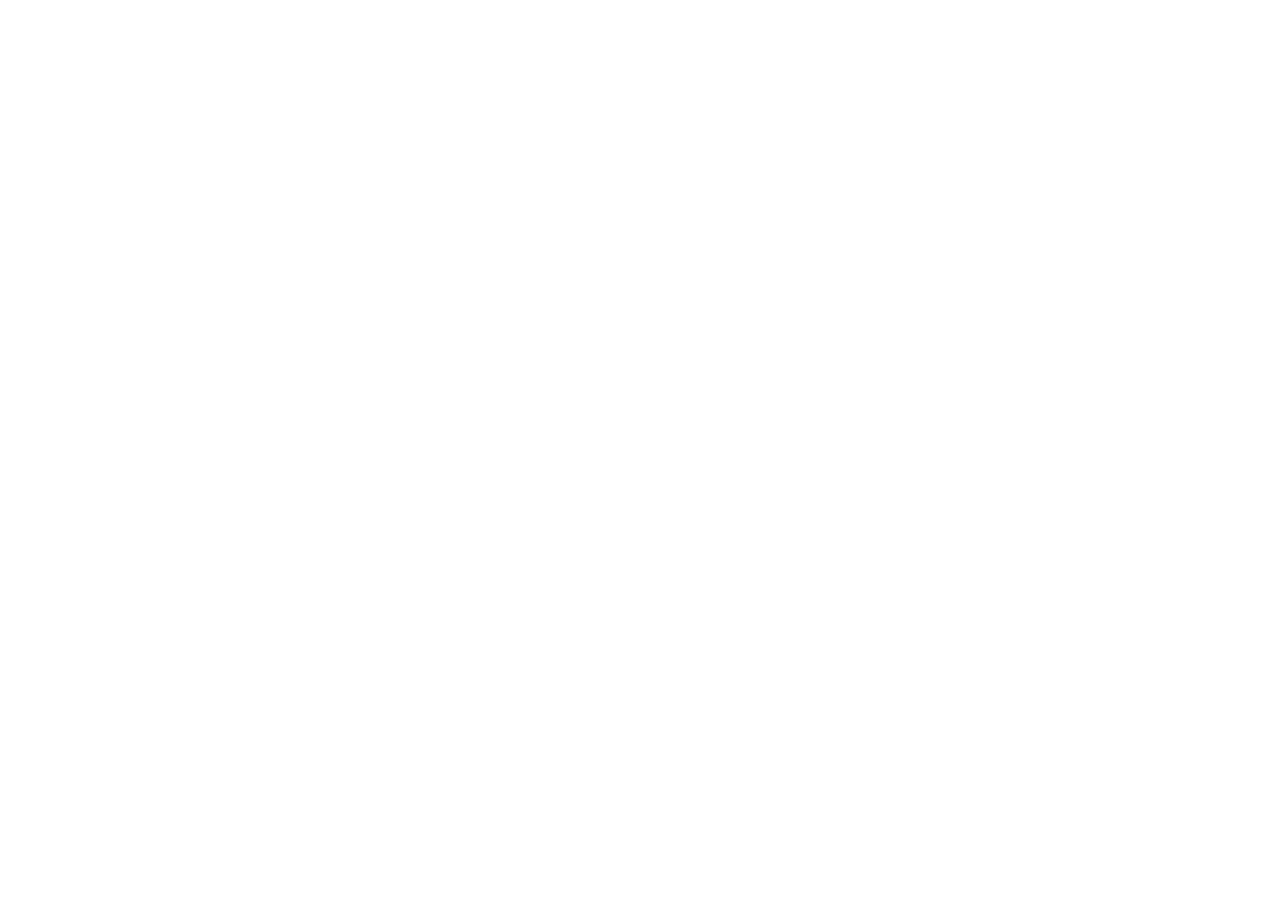
==== css3-features/cricket.html @ 0de85712 "first commit" ====
<!DOCTYPE html>
<html lang="en">
<head>
    <meta charset="UTF-8">
    <meta name="viewport" content="width=device-width, initial-scale=1.0">
    <title>Cricket height</title>
</head>
<body>
    <div class="field">
        <img src="" alt="" class="bat">
    </div>
</body>
</html>
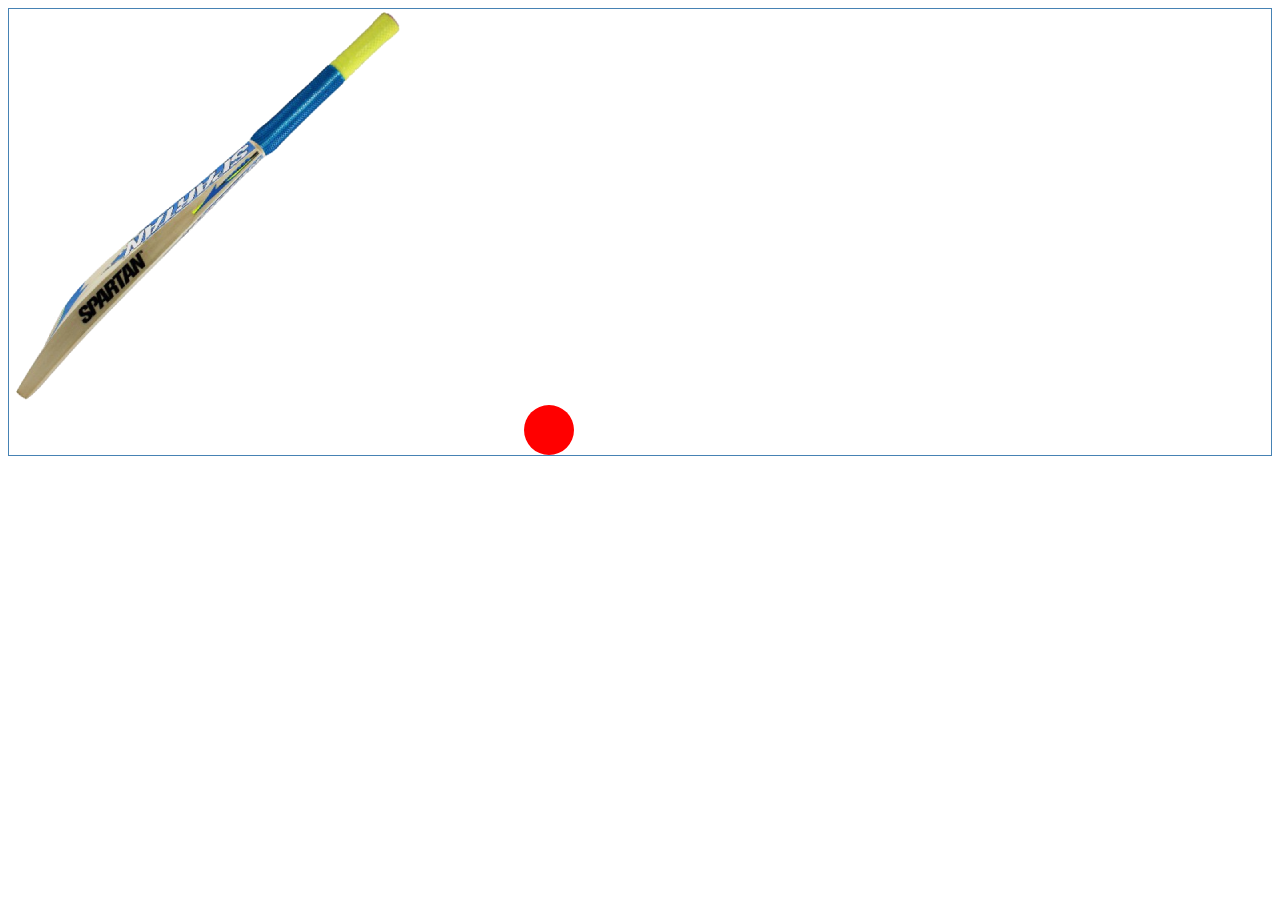
==== commit 4f9a1a08: "cricket.html file e ball uira gelo transform, translate, transition er maddhome." ====
--- a/css3-features/cricket.html
+++ b/css3-features/cricket.html
@@ -4,10 +4,38 @@
     <meta charset="UTF-8">
     <meta name="viewport" content="width=device-width, initial-scale=1.0">
     <title>Cricket height</title>
+    <style>
+        .field{
+            border: 1px solid steelblue;
+        }
+        .bat{
+            transition: transform 0.1s;
+        }
+        .ball{
+            height: 50px;
+            width: 50px;
+            border-radius: 50%;
+            background-color: red;
+            position: relative;
+            left: 515px;
+            transition: transform 1s ease-out 0.2s;
+        }
+        .field:hover .bat{
+            transform: rotate(-60deg);
+            transform-origin: top right;
+        }
+    
+        .field:hover .ball{
+            transform: translate(790px, -500px);
+        }
+    </style>
 </head>
 <body>
     <div class="field">
-        <img src="" alt="" class="bat">
+        <img src="images/bat.png" alt="" class="bat">
+        <div class="ball">
+
+        </div>
     </div>
 </body>
 </html>